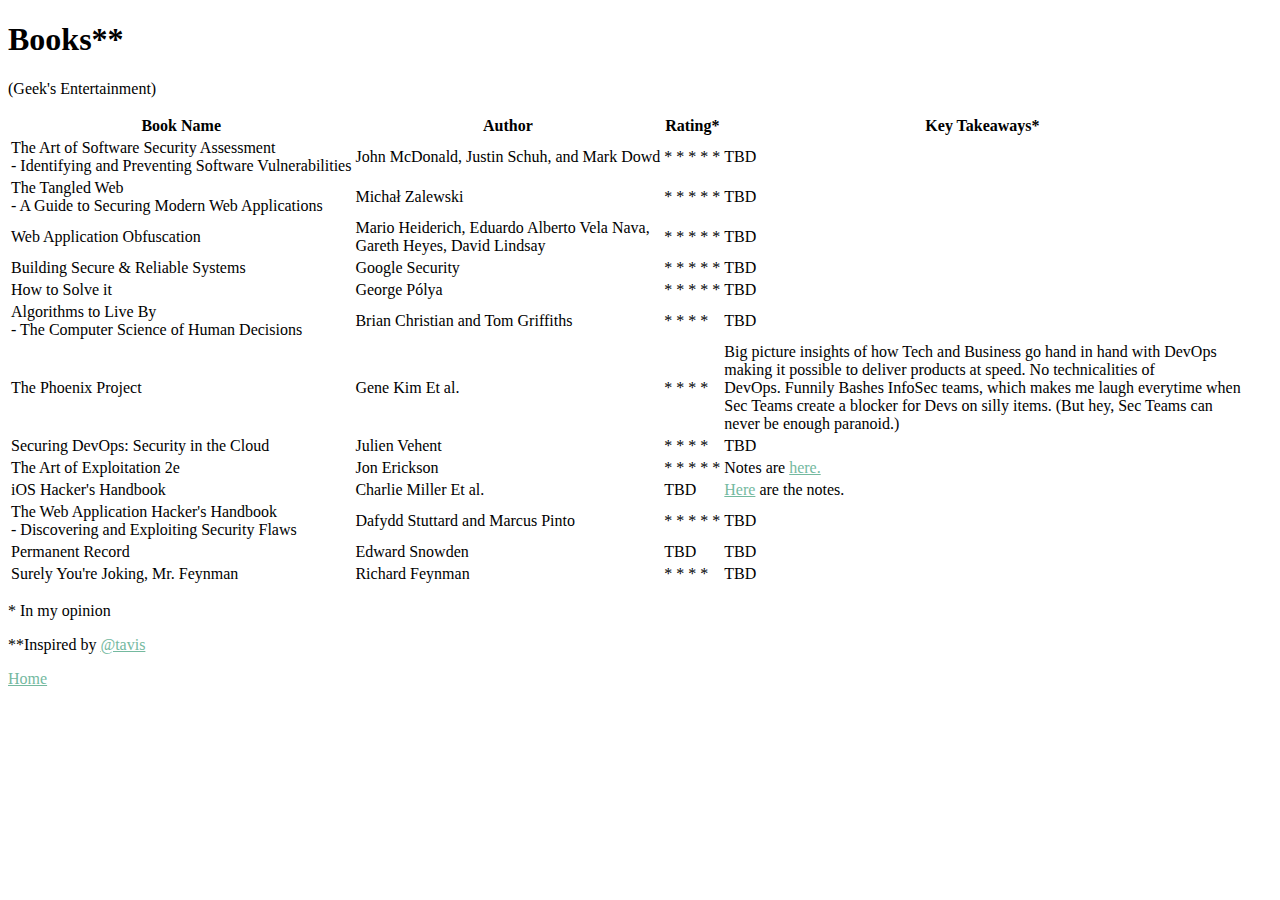
==== books.html @ ac8729df "add books" ====
<!DOCTYPE html>
<html lang="en">
  <head>
    <!-- Required meta tags -->
    <meta charset="utf-8">
    <meta name="viewport" content="width=1024">
    <title>CaptainFreak - Books</title>
    <link rel="icon" type="image/png" href="images/favicon.ico"/>
    <link rel="stylesheet" href="css/books.css">

    <style type="text/css">
      a {
        color: #74B99F;
      }
    </style>

</head>

  <body>

    <h1>
      Books**
    </h1>
    <p>
      (Geek's Entertainment)
    </p>
    <main>
      <table>
        <thead>
          <tr>
            <th>
              Book Name
            </th>
            <th>
              Author
            </th>
            <th>
              Rating*
            </th>
            <th>
              Key Takeaways*
            </th>
          </tr>
        </thead>
        <tbody>

          <!-- Book start -->
          <tr>
            <td data-title='Provider Name'>
              The Art of Software Security Assessment<br> - Identifying and Preventing Software Vulnerabilities
            </td>
            <td data-title='E-mail'>
              John McDonald, Justin Schuh, and Mark Dowd
            </td>
            <td class='select'>
              * * * * * 
            </td>
            <td data-title='Provider Name'>
              TBD
            </td>
          </tr>
          <!-- Book End -->

          <!-- Book start -->
          <tr>
            <td data-title='Provider Name'>
              The Tangled Web <br> - A Guide to Securing Modern Web Applications
            </td>
            <td data-title='E-mail'>
              Michał Zalewski
            </td>
            <td class='select'>
              * * * * * 
            </td>
            <td data-title='Provider Name'>
              TBD
            </td>
          </tr>
          <!-- Book End -->

          <!-- Book start -->
          <tr>
            <td data-title='Provider Name'>
              Web Application Obfuscation
            </td>
            <td data-title='E-mail'>
              Mario Heiderich, Eduardo Alberto Vela Nava,<br> Gareth Heyes, David Lindsay
            </td>
            <td class='select'>
              * * * * * 
            </td>
            <td data-title='Provider Name'>
              TBD
            </td>
          </tr>
          <!-- Book End -->

          <!-- Book start -->
          <tr>
            <td data-title='Provider Name'>
              Building Secure & Reliable Systems
            </td>
            <td data-title='E-mail'>
              Google Security
            </td>
            <td class='select'>
              * * * * * 
            </td>
            <td data-title='Provider Name'>
              TBD
            </td>
          </tr>
          <!-- Book End -->

          <!-- Book start -->
          <tr>
            <td data-title='Provider Name'>
              How to Solve it
            </td>
            <td data-title='E-mail'>
              George Pólya
            </td>
            <td class='select'>
              * * * * * 
            </td>
            <td data-title='Provider Name'>
              TBD
            </td>
          </tr>
          <!-- Book End -->

          <!-- Book start -->
          <tr>
            <td data-title='Provider Name'>
              Algorithms to Live By <br> - The Computer Science of Human Decisions
            </td>
            <td data-title='E-mail'>
              Brian Christian and Tom Griffiths
            </td>
            <td class='select'>
              * * * *
            </td>
            <td data-title='Provider Name'>
              TBD
            </td>
          </tr>
          <!-- Book End -->

          <!-- Book start -->
          <tr>
            <td data-title='Provider Name'>
              The Phoenix Project
            </td>
            <td data-title='E-mail'>
              Gene Kim Et al.
            </td>
            <td class='select'>
              * * * * 
            </td>
            <td data-title='Provider Name'>
              Big picture insights of how Tech and Business go hand in hand with DevOps<br>
              making it possible to deliver products at speed. No technicalities of<br>
              DevOps. Funnily Bashes InfoSec teams, which makes me laugh everytime when<br>
              Sec Teams create a blocker for Devs on silly items. (But hey, Sec Teams can<br>
              never be enough paranoid.)
            </td>
          </tr>
          <!-- Book End -->

          <!-- Book start -->
          <tr>
            <td data-title='Provider Name'>
              Securing DevOps: Security in the Cloud
            </td>
            <td data-title='E-mail'>
              Julien Vehent
            </td>
            <td class='select'>
              * * * *
            </td>
            <td data-title='Provider Name'>
              TBD
            </td>
          </tr>
          <!-- Book End -->

          <!-- Book start -->
          <tr>
            <td data-title='Provider Name'>
              The Art of Exploitation 2e
            </td>
            <td data-title='E-mail'>
              Jon Erickson
            </td>
            <td class='select'>
              * * * * *
            </td>
            <td data-title='Provider Name'>
              Notes are <a href="https://github.com/CaptainFreak/HackerNotes/blob/master/Books/Art-of-Exploitaion-2e.md">here.</a>
            </td>
          </tr>
          <!-- Book End -->
          
          <!-- Book start -->
          <tr>
            <td data-title='Provider Name'>
              iOS Hacker's Handbook
            </td>
            <td data-title='E-mail'>
              Charlie Miller Et al.
            </td>
            <td class='select'>
              TBD
            </td>
            <td data-title='Provider Name'>
              <a href="https://github.com/CaptainFreak/HackerNotes/blob/master/Books/iOS-hackers-handbook.md">Here</a> are the notes. 
            </td>
          </tr>
          <!-- Book End -->

          <!-- Book start -->
          <tr>
            <td data-title='Provider Name'>
              The Web Application Hacker's Handbook <br> - Discovering and Exploiting Security Flaws
            </td>
            <td data-title='E-mail'>
              Dafydd Stuttard and Marcus Pinto
            </td>
            <td class='select'>
              * * * * * 
            </td>
            <td data-title='Provider Name'>
              TBD
            </td>
          </tr>
          <!-- Book End -->

          <!-- Book start -->
          <tr>
            <td data-title='Provider Name'>
              Permanent Record
            </td>
            <td data-title='E-mail'>
              Edward Snowden
            </td>
            <td class='select'>
              TBD
            </td>
            <td data-title='Provider Name'>
              TBD
            </td>
          </tr>
          <!-- Book End -->

          <!-- Book start -->
          <tr>
            <td data-title='Provider Name'>
              Surely You're Joking, Mr. Feynman
            </td>
            <td data-title='E-mail'>
              Richard Feynman
            </td>
            <td class='select'>
              * * * *
            </td>
            <td data-title='Provider Name'>
              TBD
            </td>
          </tr>
          <!-- Book End -->
        </tbody>
      </table>
      </div>
    </main>
    <p style="text-align:left;">* In my opinion</p> 
    <p style="text-align:left;">**Inspired by <a href="http://taviso.decsystem.org/books.html">@tavis</a></p>
    <div class="footer">
      <a href="/"><p>Home</p></a>
    </div>
  </body>
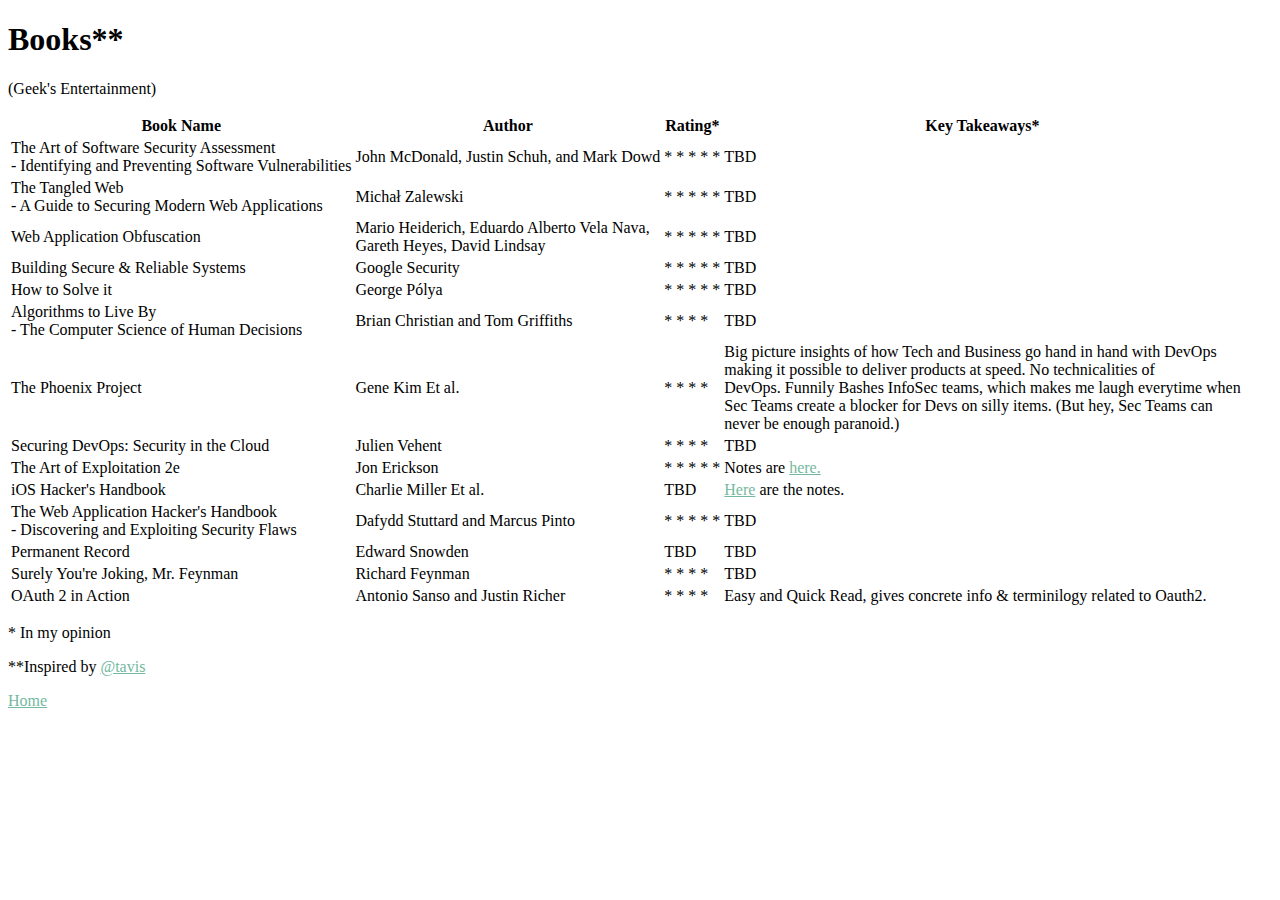
==== commit 14396db2: "oauth2" ====
--- a/books.html
+++ b/books.html
@@ -268,6 +268,25 @@
             </td>
           </tr>
           <!-- Book End -->
+
+
+          <!-- Book start -->
+          <tr>
+            <td data-title='Provider Name'>
+              OAuth 2 in Action
+            </td>
+            <td data-title='E-mail'>
+              Antonio Sanso and Justin Richer
+            </td>
+            <td class='select'>
+              * * * *
+            </td>
+            <td data-title='Provider Name'>
+              Easy and Quick Read, gives concrete info & terminilogy related to Oauth2.
+            </td>
+          </tr>
+          <!-- Book End -->
+
         </tbody>
       </table>
       </div>
